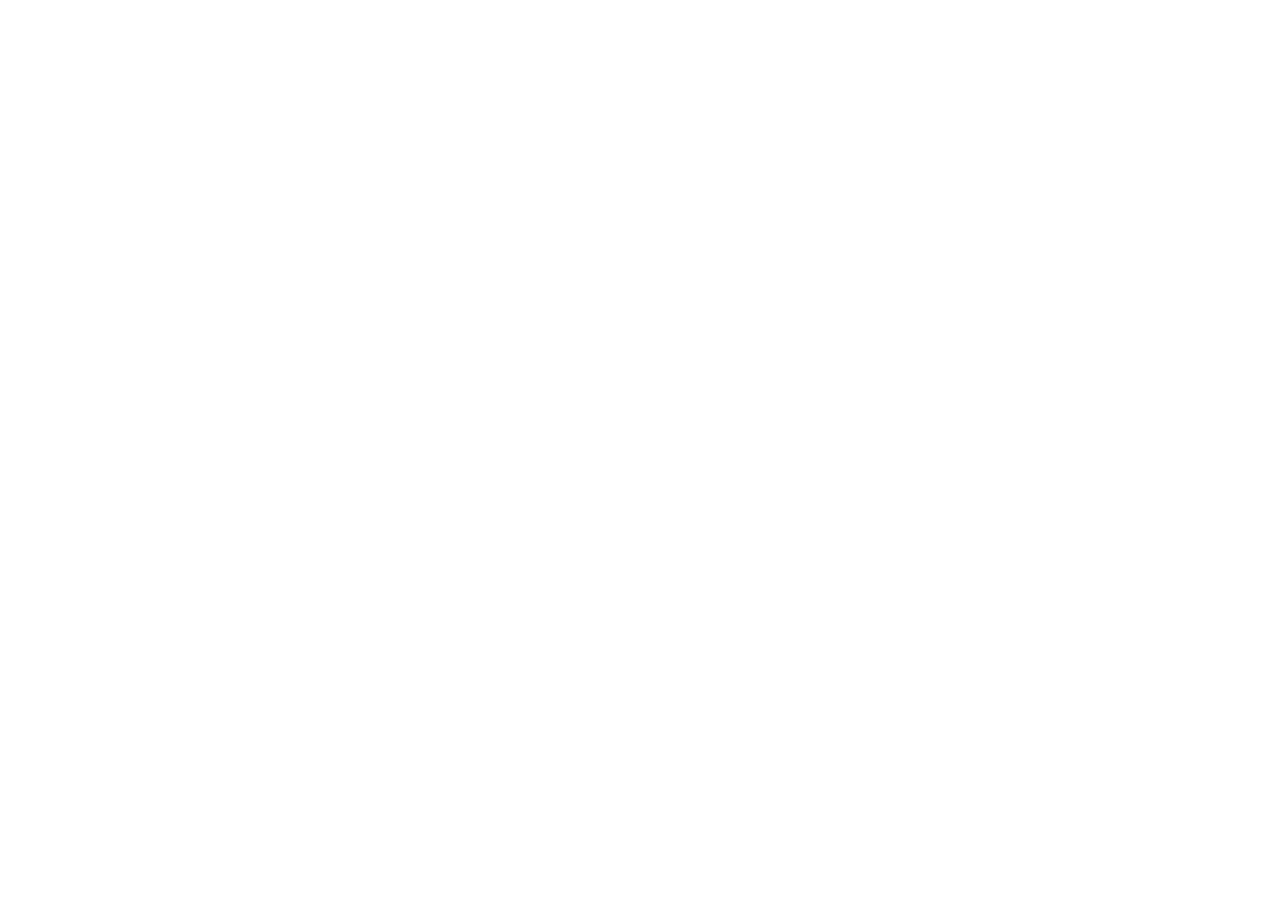
==== about.html @ 86392c37 "Favicon and Ttitle changed" ====
<!DOCTYPE html>
<html lang="en">
<head>
    <meta charset="UTF-8">
    <meta name="viewport" content="width=device-width, initial-scale=1.0">
    <title>About Us</title>
    <link rel="stylesheet" href="about.css">
    <link rel="shortcut icon" href="Neelimahosiptal.ico" type="image/x-icon">
</head>
<body>
    
</body>
</html>
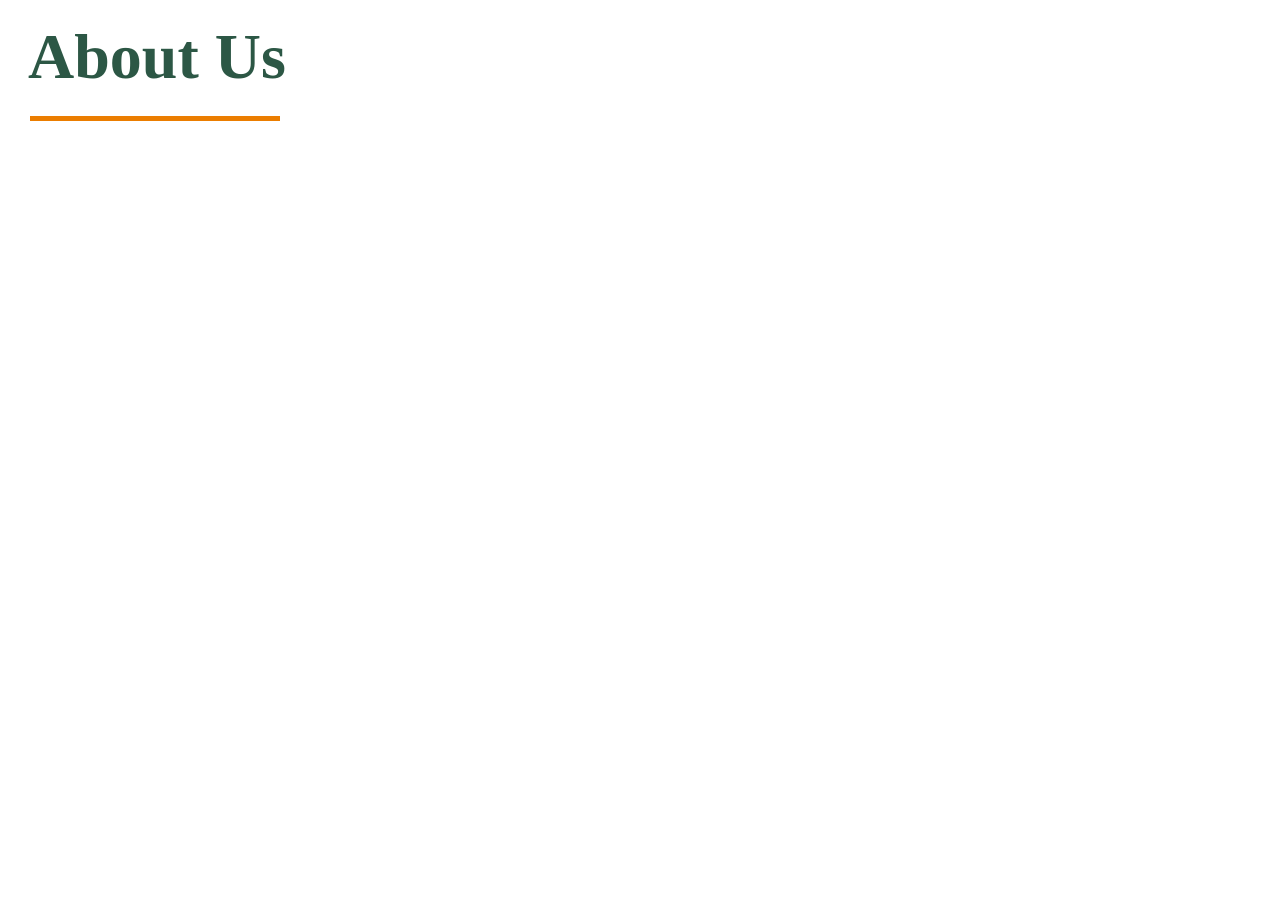
==== commit 842fb332: "Made About Us with underline" ====
--- a/about.html
+++ b/about.html
@@ -8,6 +8,8 @@
     <link rel="shortcut icon" href="Neelimahosiptal.ico" type="image/x-icon">
 </head>
 <body>
+    <h2 id="about">About Us</h2>
+    <hr id="about_line">
     
 </body>
 </html>
--- a/about.css
+++ b/about.css
@@ -0,0 +1,13 @@
+#about {
+    font-size: 4em;
+    margin: 20px;
+    color:#2C5745;
+}
+
+#about_line {
+    background-color: #EB7D00;
+    height: 5px;
+    width: 250px;
+    border: none;
+    margin: 22px;
+}
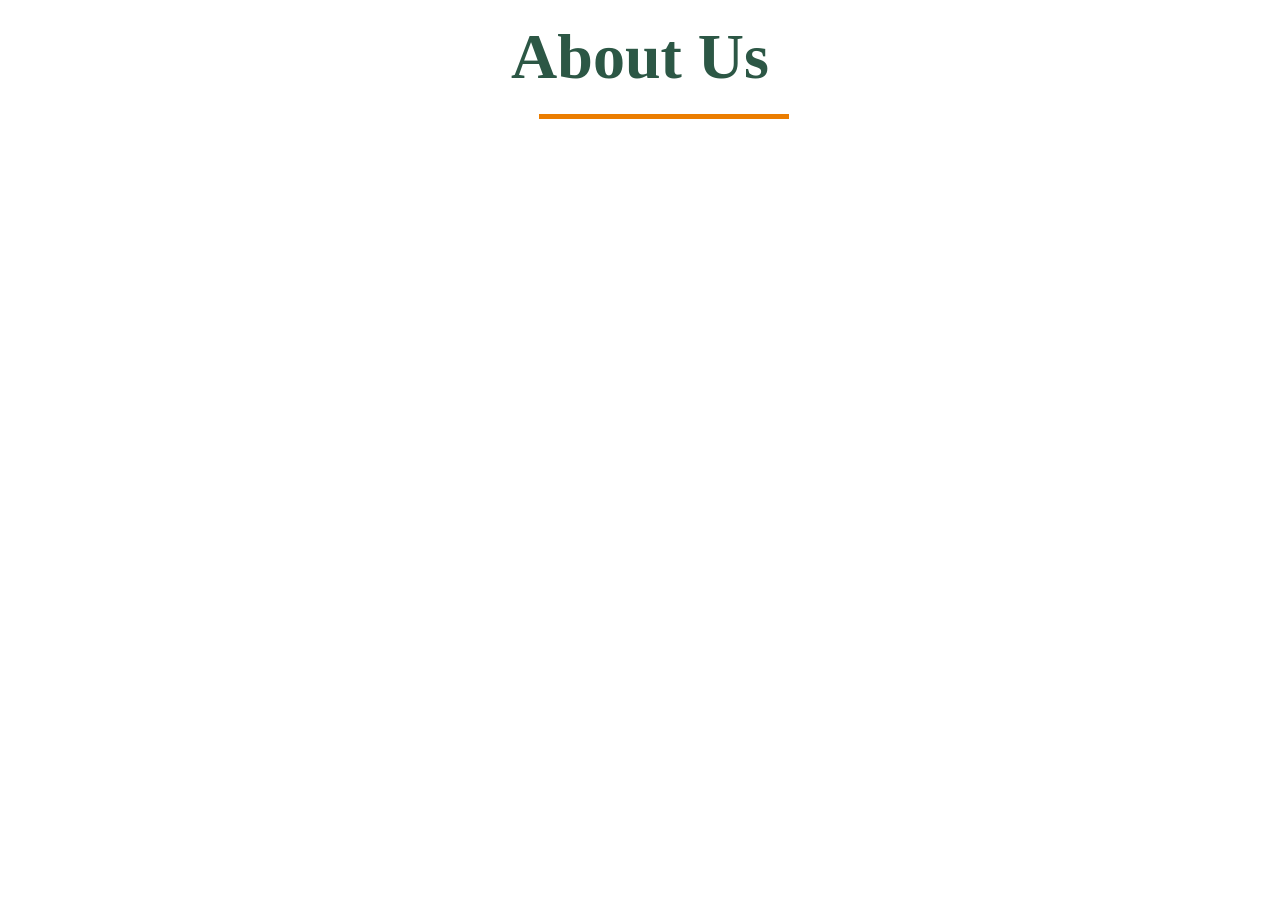
==== commit 2cfd4a3d: "Made About heading in center position" ====
--- a/about.html
+++ b/about.html
@@ -10,6 +10,5 @@
 <body>
     <h2 id="about">About Us</h2>
     <hr id="about_line">
-    
 </body>
 </html>
--- a/about.css
+++ b/about.css
@@ -2,6 +2,7 @@
     font-size: 4em;
     margin: 20px;
     color:#2C5745;
+    text-align: center;
 }
 
 #about_line {
@@ -9,5 +10,5 @@
     height: 5px;
     width: 250px;
     border: none;
-    margin: 22px;
+    margin-left: 42%;
 }
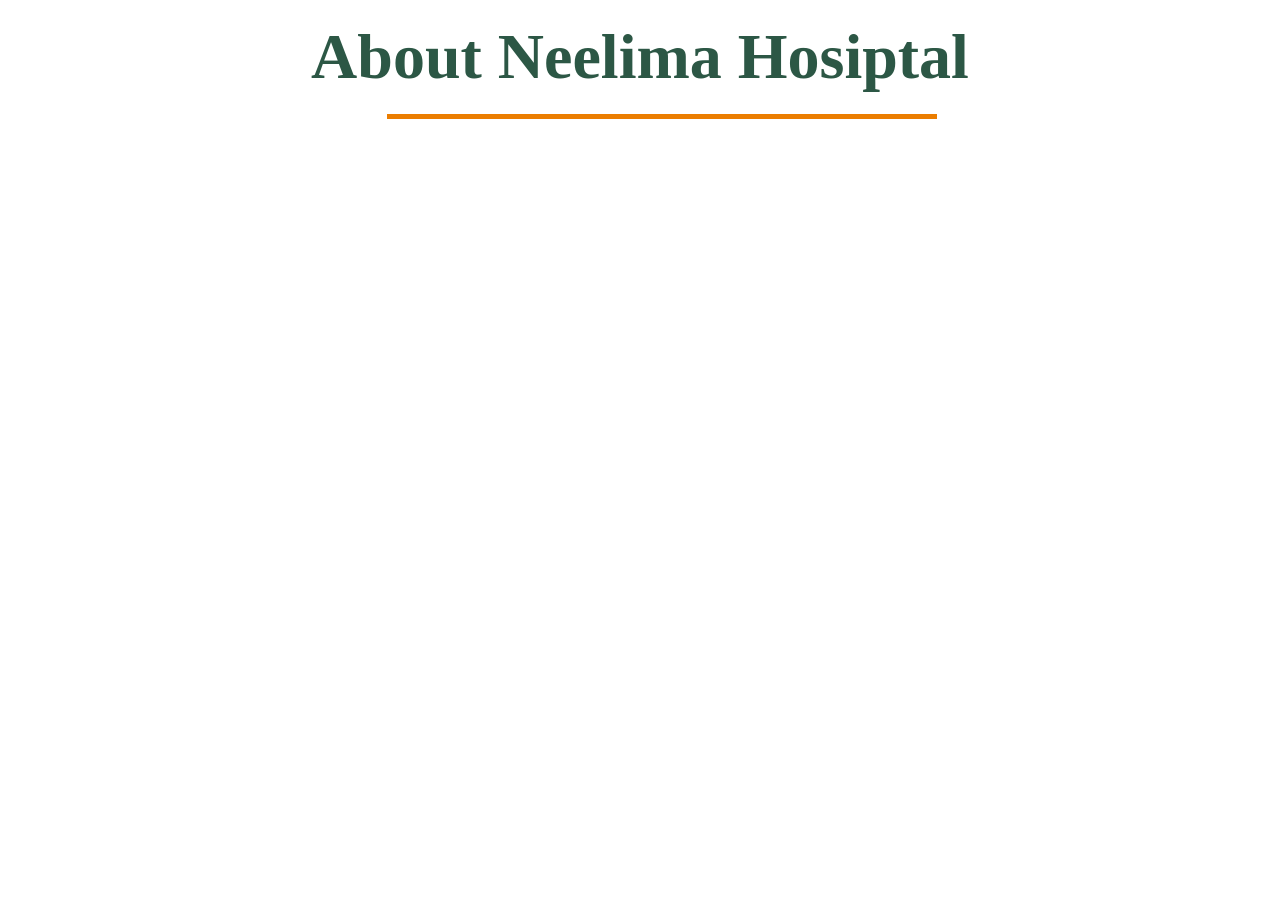
==== commit 9ce927c7: "instead of about us made neelima hosiptal" ====
--- a/about.html
+++ b/about.html
@@ -8,7 +8,7 @@
     <link rel="shortcut icon" href="Neelimahosiptal.ico" type="image/x-icon">
 </head>
 <body>
-    <h2 id="about">About Us</h2>
+    <h2 id="about">About Neelima Hosiptal</h2>
     <hr id="about_line">
 </body>
 </html>
--- a/about.css
+++ b/about.css
@@ -8,7 +8,7 @@
 #about_line {
     background-color: #EB7D00;
     height: 5px;
-    width: 250px;
+    width: 550px;
     border: none;
-    margin-left: 42%;
+    margin-left: 30%;
 }
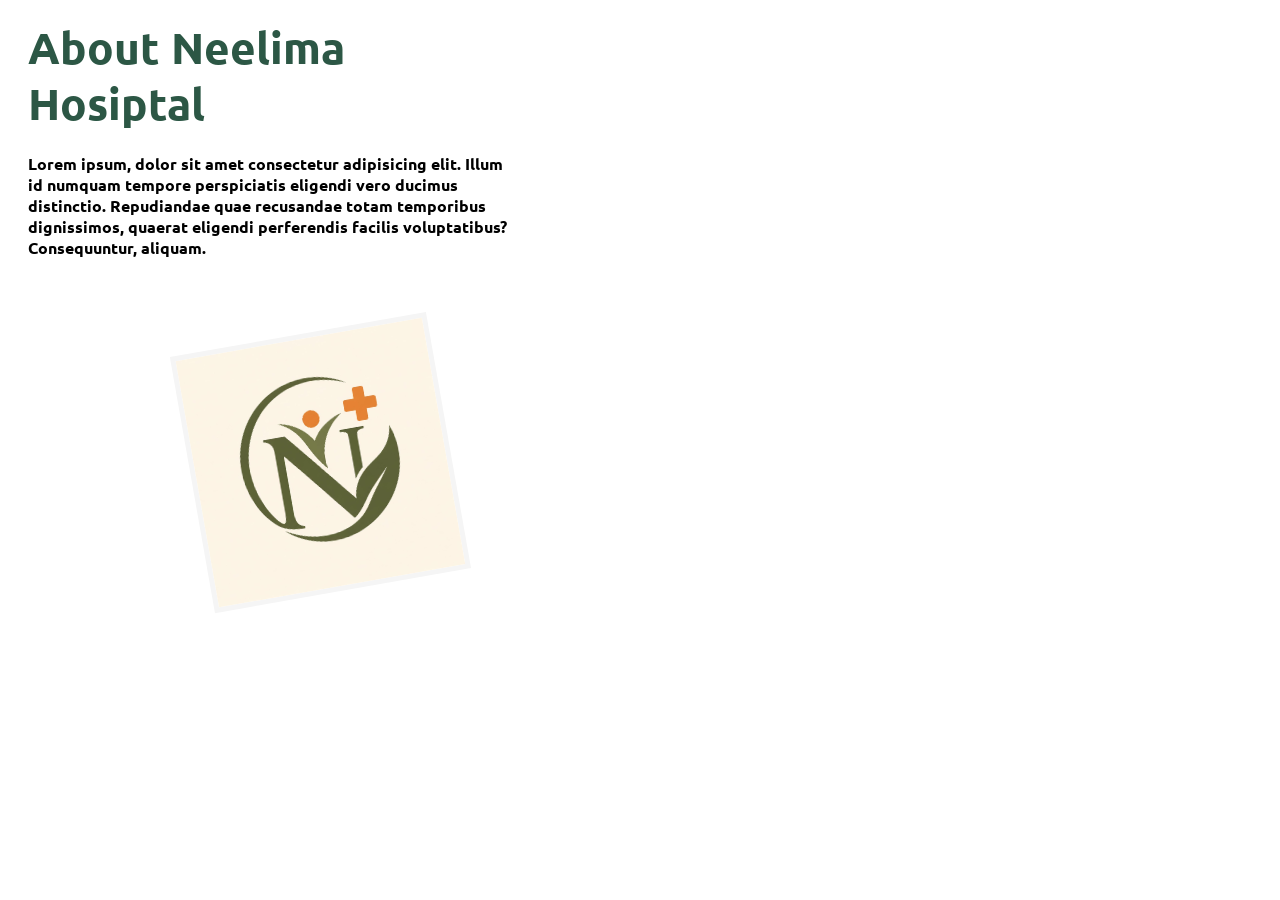
==== commit 27d121f5: "removed background image" ====
--- a/about.html
+++ b/about.html
@@ -6,9 +6,18 @@
     <title>About Us</title>
     <link rel="stylesheet" href="about.css">
     <link rel="shortcut icon" href="Neelimahosiptal.ico" type="image/x-icon">
+    <link rel="preconnect" href="https://fonts.googleapis.com">
+    <link rel="preconnect" href="https://fonts.gstatic.com" crossorigin>
+    <link href="https://fonts.googleapis.com/css2?family=Edu+VIC+WA+NT+Hand:wght@400..700&family=Fira+Sans:ital,wght@0,100;0,200;0,300;0,400;0,500;0,600;0,700;0,800;0,900;1,100;1,200;1,300;1,400;1,500;1,600;1,700;1,800;1,900&family=Oswald:wght@200..700&family=Ubuntu&display=swap" rel="stylesheet">
+    <link rel="stylesheet" href="https://cdnjs.cloudflare.com/ajax/libs/font-awesome/6.0.0/css/all.min.css">
 </head>
 <body>
-    <h2 id="about">About Neelima Hosiptal</h2>
-    <hr id="about_line">
+    <div class="intro">
+        <h2 id="about">About Neelima Hosiptal</h2>
+        <h4 id="text">Lorem ipsum, dolor sit amet consectetur adipisicing elit. Illum id numquam tempore perspiciatis eligendi vero ducimus distinctio. Repudiandae quae recusandae totam temporibus dignissimos, quaerat eligendi perferendis facilis voluptatibus? Consequuntur, aliquam.</h4>
+    </div>
+    <div class="forpic">
+    <img id="small_pic" src="neelima_main.jpeg">
+    </div>
 </body>
 </html>
--- a/about.css
+++ b/about.css
@@ -1,14 +1,38 @@
 #about {
-    font-size: 4em;
+    font-size: 2.75em;
     margin: 20px;
     color:#2C5745;
-    text-align: center;
 }
 
-#about_line {
-    background-color: #EB7D00;
-    height: 5px;
-    width: 550px;
-    border: none;
-    margin-left: 30%;
+body {
+  font-family: "Ubuntu", sans-serif;
+  font-weight: 400;
+  font-style: normal;
+  background-image: url("neelima-removebg-preview.png") center/no repeat;
+}
+
+.intro {
+    width: 40vw;
+    height: 20vh;
+}
+
+#text {
+    margin-left:20px;
+}
+
+.forpic {
+    transform: rotate(75deg);
+    width: 300px;
+    height: 400px;
+    margin: 100px;
+}
+
+#small_pic {
+    transform: rotate(275deg);
+    width: 250px;
+    height: 250px;
+    border-color: whitesmoke;
+    border-style: solid;
+    border-width: 5px;
+    
 }
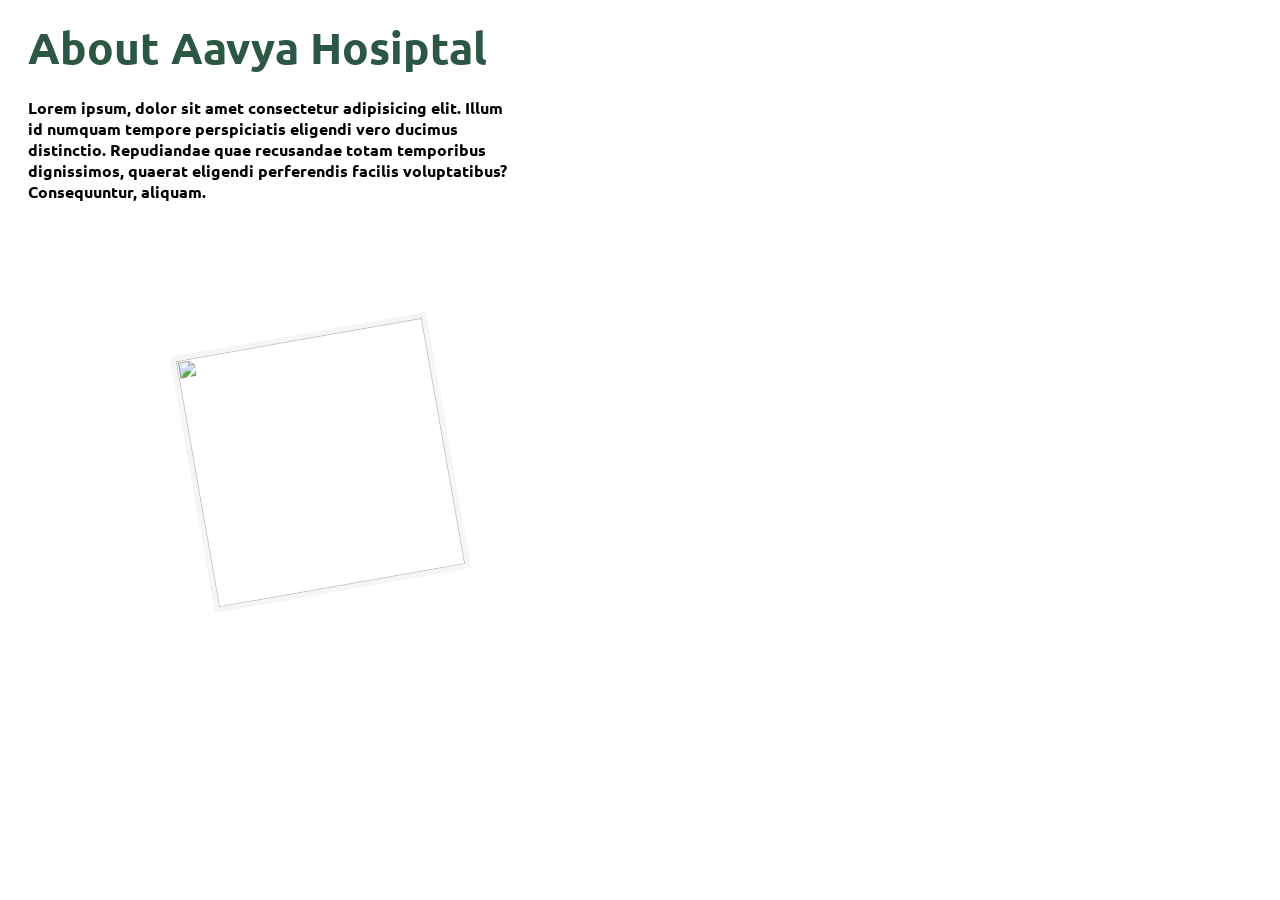
==== commit e889da23: "Hosiptal Name Is changed to aavya hosiptals" ====
--- a/about.html
+++ b/about.html
@@ -13,7 +13,7 @@
 </head>
 <body>
     <div class="intro">
-        <h2 id="about">About Neelima Hosiptal</h2>
+        <h2 id="about">About Aavya Hosiptal</h2>
         <h4 id="text">Lorem ipsum, dolor sit amet consectetur adipisicing elit. Illum id numquam tempore perspiciatis eligendi vero ducimus distinctio. Repudiandae quae recusandae totam temporibus dignissimos, quaerat eligendi perferendis facilis voluptatibus? Consequuntur, aliquam.</h4>
     </div>
     <div class="forpic">
